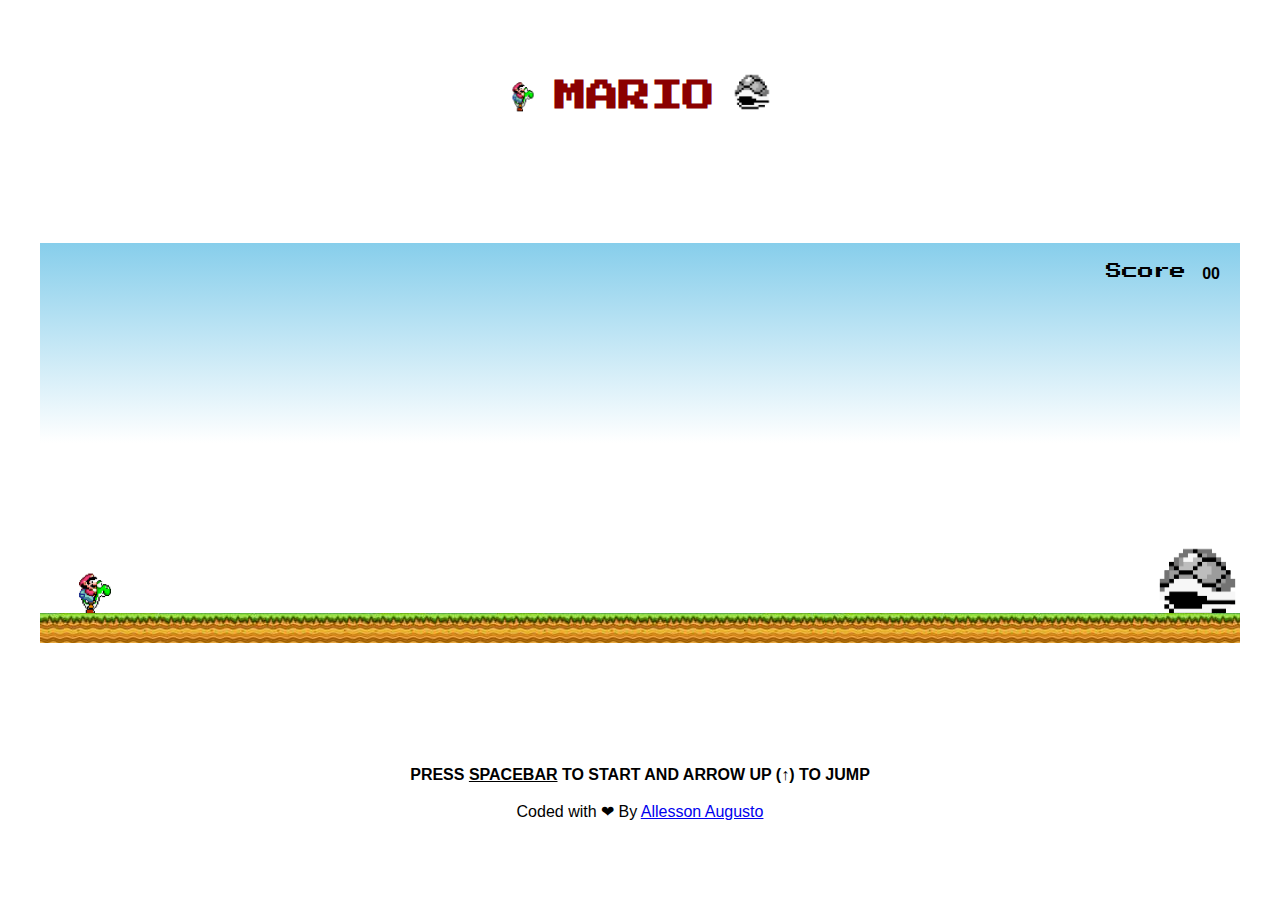
==== index.html @ 1d3bef54 "atualizando" ====
<!-- 
MARIO (GAME)
-->

<!DOCTYPE html>
<html lang="en">
<head>
    <meta charset="UTF-8">
    <title>MARIO GAME</title>
    <link rel="stylesheet" href="css/style.css">
	<link rel="preconnect" href="https://fonts.googleapis.com">
    <link rel="preconnect" href="https://fonts.gstatic.com" crossorigin>
    <link href="https://fonts.googleapis.com/css2?family=Press+Start+2P&display=swap" rel="stylesheet">
    <link href="https://fonts.googleapis.com/css2?family=Roboto&display=swap" rel="stylesheet">
    <link href="https://fonts.googleapis.com/css2?family=Bebas+Neue&display=swap" rel="stylesheet">
</head>
<body>
    
	<div align="center">
        <h1 style="color: darkred;" ><img src="img/player.gif" height="50px"> <span>MARIO</span> <img src="img/block.gif" height="40px"></h1>
    </div>
	
	<div id="container" >
        <div id="player">
            <img src="img/player.gif" alt="player">
        </div>
        <div id="block">
            <img src="img/block.gif" alt="blocks">
        </div>
        <div id="road">
            <img src="img/road.png" alt="road">
        </div>
        <div id="cloud">
            <img src="img/cloud.png" alt="cloud">
        </div>
        <div id="score">Score <b>00</b></div>
        <div id="gameOver">Game Over</div>
    </div>
	<div>
    <div><p align="center" ><strong class="fa-blink">PRESS <u>SPACEBAR</u> TO START AND ARROW UP (&#8593;) TO JUMP</strong> 
		</p>  <br /> 
		
        <p align="center">Coded with &#10084; By <a href="https://github.com/AlleSilvaa" target="_blank">Allesson Augusto</a></p>
        <br />

    </div>

</div>
	
	<script src="js/main.js"></script>
	
</body>
</html>
---- css/style.css ----
/* 
MARIO (GAME)
*/

* {
    padding: 0;
    margin: 0;
    font-family: sans-serif;
    box-sizing: border-box;
}

span {
    font-family: 'Press Start 2P', cursive;
}

body {
    display: grid;
    place-items: center;
    height: 100vh;
}

#container {
    height: 400px;
    width: 1200px;
    position: relative;
    overflow: hidden;
	background: linear-gradient(#87CEEB, #FFFFFF, #FFFFFF);
}

#container #player {
    height: 70px;
    width: 70px;
    position: absolute;
    bottom: 28px;
    left: 20px;
}

#container #player img {
    height: 70px;
    width: 70px;
}

.playerActive {
    animation: animatePlayer 0.5s linear infinite;
}

@keyframes animatePlayer {

    0%,
    100% {
        bottom: 28px;
    }

    45%,
    55% {
        bottom: 160px;
    }
}

#container #block {
    height: 80px;
    width: 125px;
    position: absolute;
    bottom: 20px;
    right: -20px;
}

#container #block img {
    height: 80px;
    width: 125px;
}

.blockActive {
    animation: blockAnimate 1s linear infinite;
}

@keyframes blockAnimate {
    0% {
        right: -125px;
    }

    100% {
        right: 100%;
    }
}

#container #road {
    height: 30px;
    width: 1200px;
    position: absolute;
    bottom: 0;
}

#container #road img {
    height: 30px;
    width: 2000px;
    position: absolute;
    left: 0;
    animation: none;
}

@keyframes roadAnimate {
    0% {
        left: 0;
    }

    100% {
        left: -800px;
    }
}

#container #cloud {
    height: 80px;
    width: 1200px;
    border-radius: 40px;
    position: absolute;
    top: 30px;
}

#container #cloud img {
    height: 80px;
    width: 2000px;
    position: absolute;
    left: -2000px;
    animation: none;
}

@keyframes cloudAnimate {
    0% {
        left: -1000px;
    }

    100% {
        left: 100%;
    }
}

#score {
    height: auto;
    width: auto;
    position: absolute;
    top: 20px;
    right: 20PX;
	font-family: 'Press Start 2P', cursive;
}

#gameOver {
    display: none;
    font-size: 70px;
    position: absolute;
    left: calc(50% - 181px);
    top: calc(50% - 40px);
    width: 362px;
    height: 80px;
    color: #525252;
	font-family: 'Press Start 2P', cursive;
}


@keyframes fa-blink {
    0% { opacity: 1; }
    50% { opacity: 0.5; }
    100% { opacity: 0; }
}
.fa-blink {
  -webkit-animation: fa-blink .75s linear infinite;
  -moz-animation: fa-blink .75s linear infinite;
  -ms-animation: fa-blink .75s linear infinite;
  -o-animation: fa-blink .75s linear infinite;
  animation: fa-blink .75s linear infinite;
}
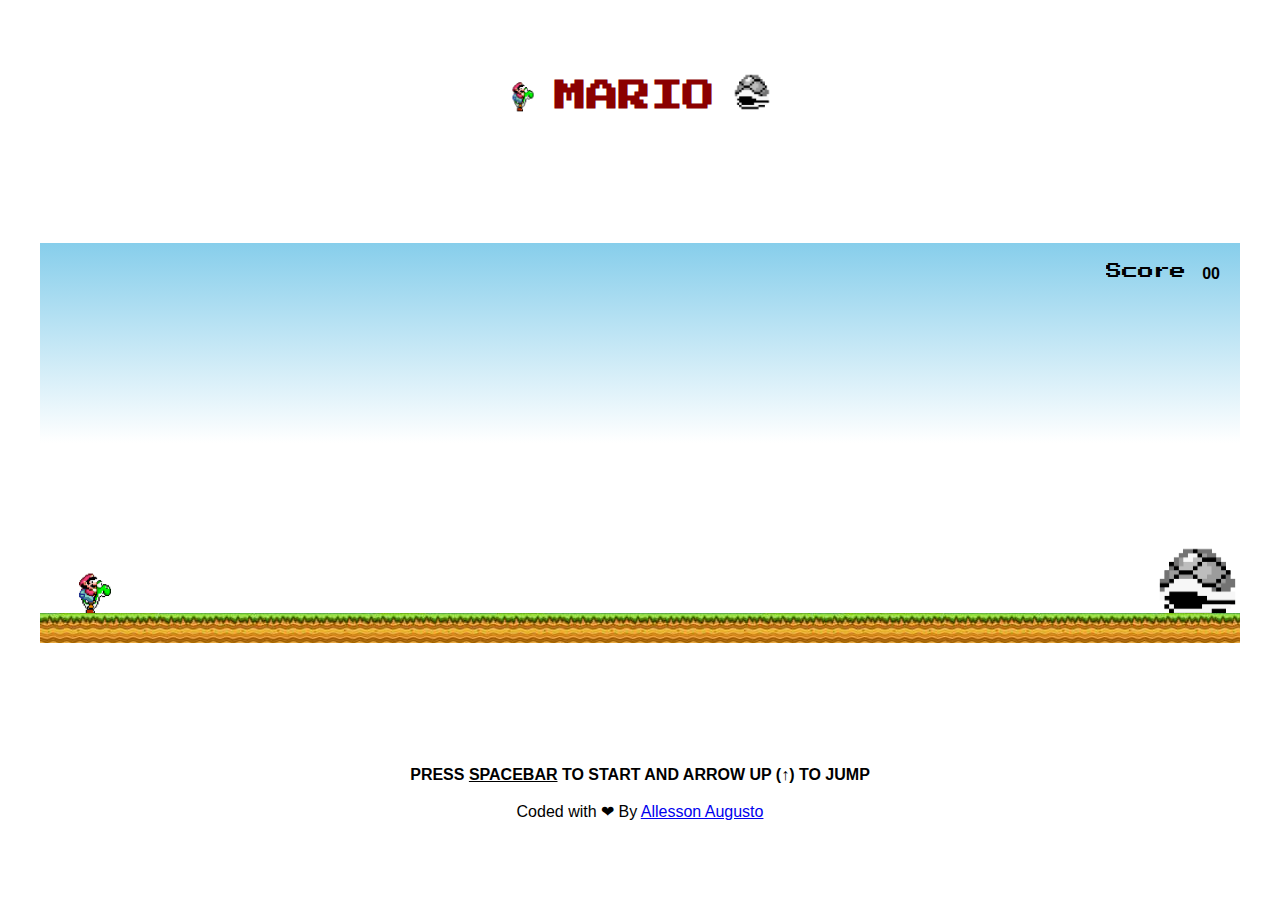
==== commit 5754202b: "adicionando icone" ====
--- a/index.html
+++ b/index.html
@@ -13,6 +13,7 @@
     <link href="https://fonts.googleapis.com/css2?family=Press+Start+2P&display=swap" rel="stylesheet">
     <link href="https://fonts.googleapis.com/css2?family=Roboto&display=swap" rel="stylesheet">
     <link href="https://fonts.googleapis.com/css2?family=Bebas+Neue&display=swap" rel="stylesheet">
+    <link rel="icon" type="image/png" href="img/player.gif">
 </head>
 <body>
     
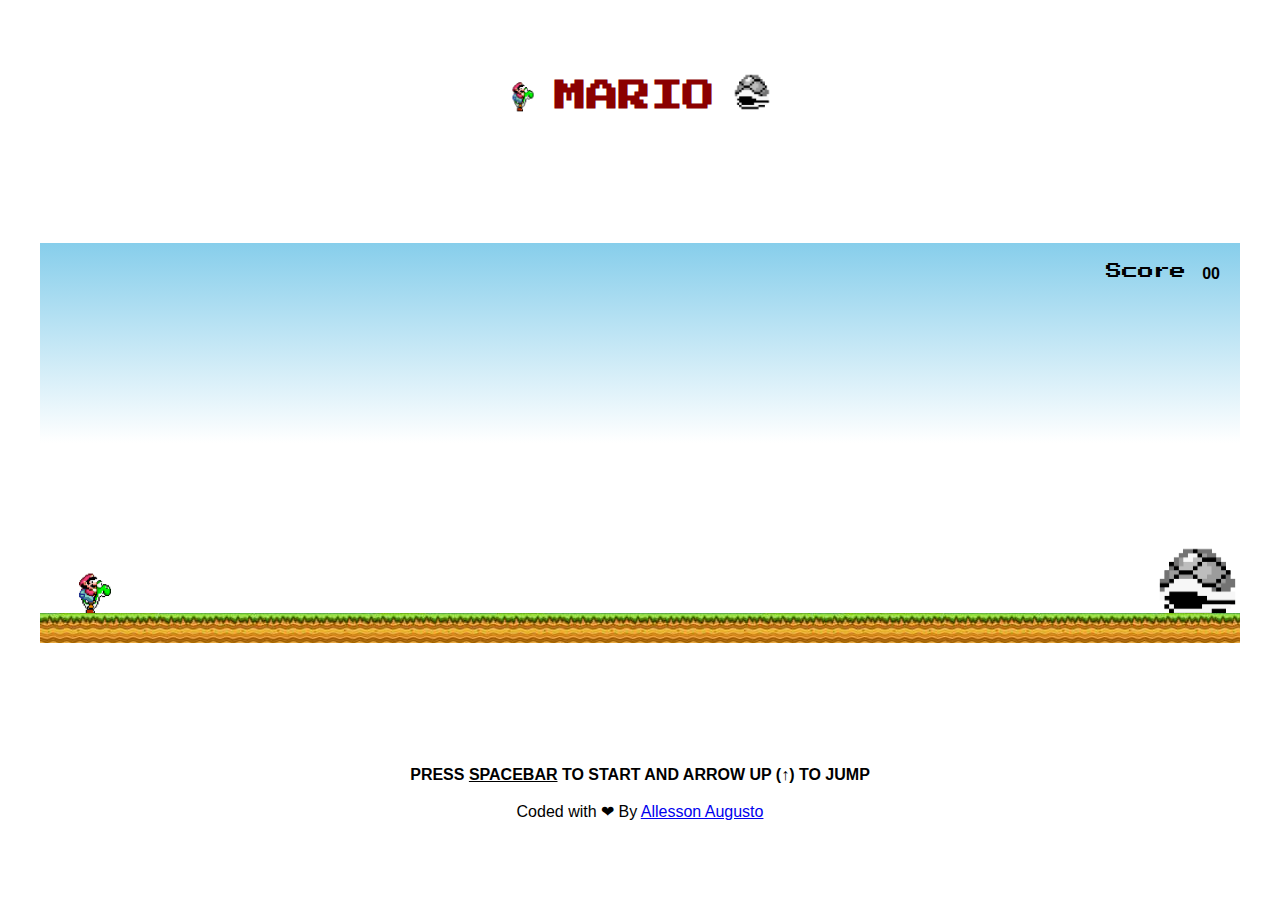
==== commit 484567db: "Atualizando" ====
--- a/index.html
+++ b/index.html
@@ -13,7 +13,7 @@
     <link href="https://fonts.googleapis.com/css2?family=Press+Start+2P&display=swap" rel="stylesheet">
     <link href="https://fonts.googleapis.com/css2?family=Roboto&display=swap" rel="stylesheet">
     <link href="https://fonts.googleapis.com/css2?family=Bebas+Neue&display=swap" rel="stylesheet">
-    <link rel="icon" type="image/png" href="img/player.gif">
+    <link rel="img/player.gif" type="img/player.gif" href="img/player.gif">
 </head>
 <body>
     
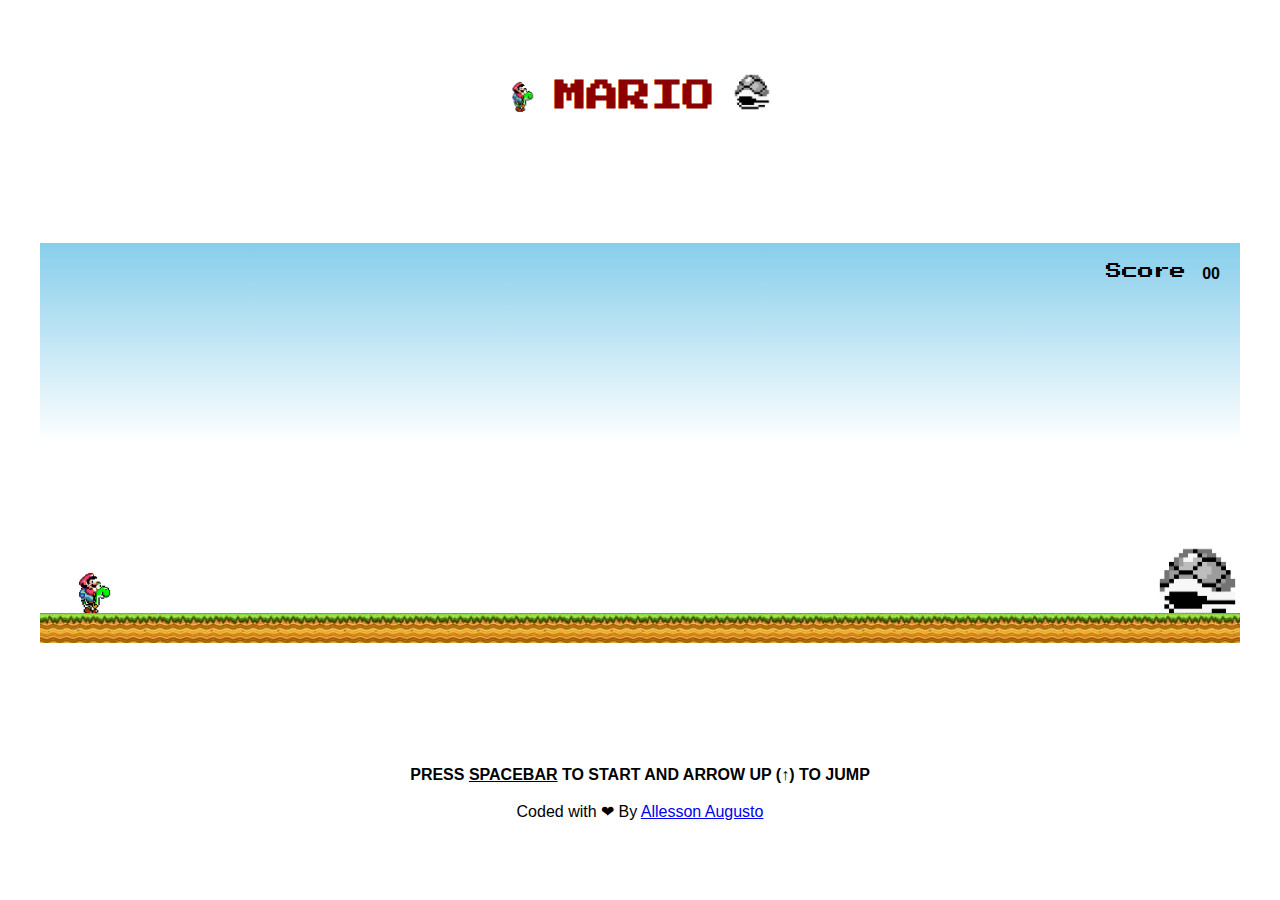
==== commit 56082298: "Atualizando icone" ====
--- a/index.html
+++ b/index.html
@@ -4,17 +4,17 @@
 
 <!DOCTYPE html>
 <html lang="en">
-<head>
-    <meta charset="UTF-8">
-    <title>MARIO GAME</title>
-    <link rel="stylesheet" href="css/style.css">
-	<link rel="preconnect" href="https://fonts.googleapis.com">
-    <link rel="preconnect" href="https://fonts.gstatic.com" crossorigin>
-    <link href="https://fonts.googleapis.com/css2?family=Press+Start+2P&display=swap" rel="stylesheet">
-    <link href="https://fonts.googleapis.com/css2?family=Roboto&display=swap" rel="stylesheet">
-    <link href="https://fonts.googleapis.com/css2?family=Bebas+Neue&display=swap" rel="stylesheet">
-    <link rel="img/player.gif" type="img/player.gif" href="img/player.gif">
-</head>
+    <head>
+        <meta charset="UTF-8">
+        <title>MARIO GAME</title>
+        <link rel="icon" type="image/png" href="img/player.ico">
+        <link rel="stylesheet" href="css/style.css">
+        <link rel="preconnect" href="https://fonts.googleapis.com">
+        <link rel="preconnect" href="https://fonts.gstatic.com" crossorigin>
+        <link href="https://fonts.googleapis.com/css2?family=Press+Start+2P&display=swap" rel="stylesheet">
+        <link href="https://fonts.googleapis.com/css2?family=Roboto&display=swap" rel="stylesheet">
+        <link href="https://fonts.googleapis.com/css2?family=Bebas+Neue&display=swap" rel="stylesheet">
+    </head>
 <body>
     
 	<div align="center">
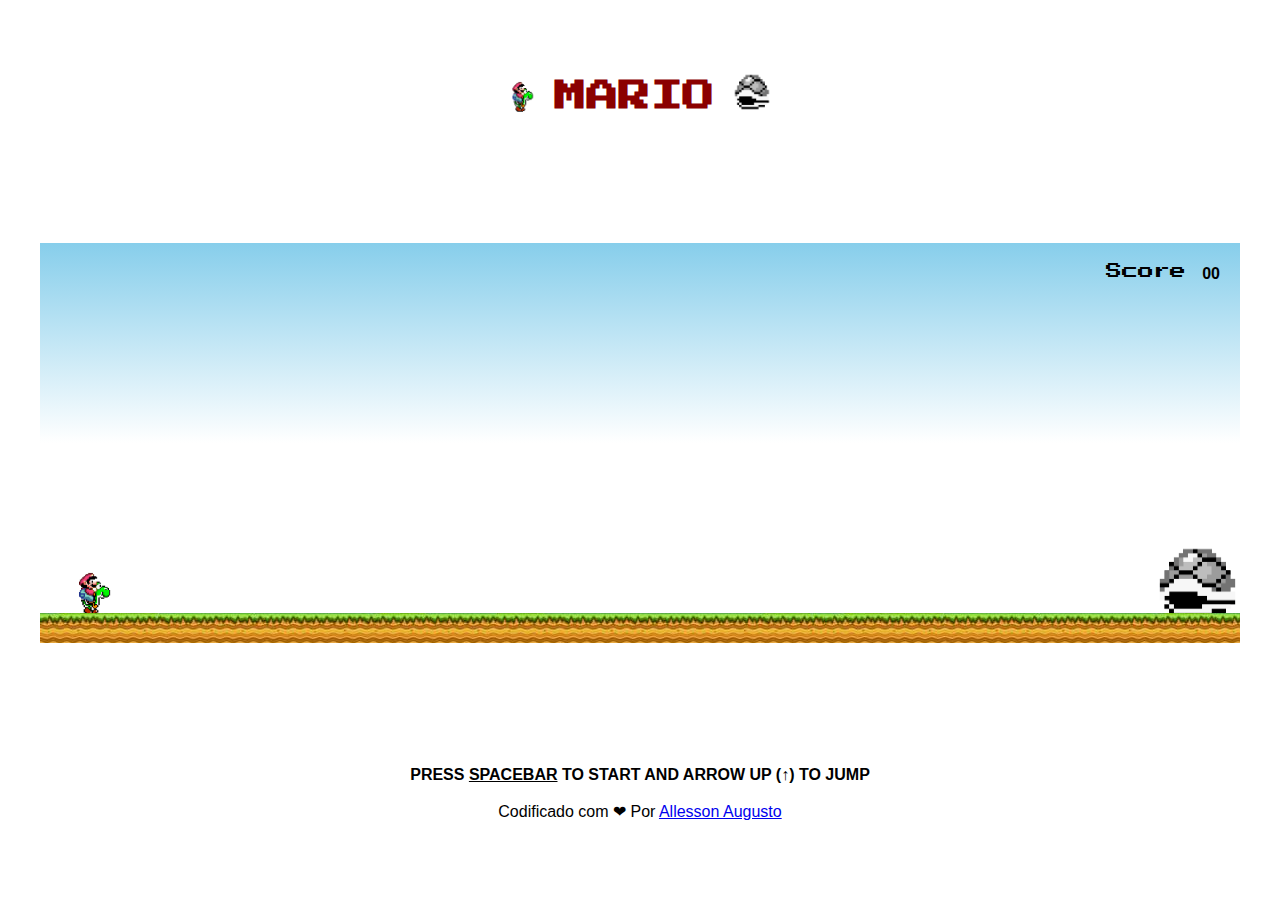
==== commit 8e92a485: "Update index.html" ====
--- a/index.html
+++ b/index.html
@@ -41,7 +41,7 @@
     <div><p align="center" ><strong class="fa-blink">PRESS <u>SPACEBAR</u> TO START AND ARROW UP (&#8593;) TO JUMP</strong> 
 		</p>  <br /> 
 		
-        <p align="center">Coded with &#10084; By <a href="https://github.com/AlleSilvaa" target="_blank">Allesson Augusto</a></p>
+        <p align="center">Codificado com &#10084; Por <a href="https://github.com/AlleSilvaa" target="_blank">Allesson Augusto</a></p>
         <br />
 
     </div>
@@ -51,4 +51,4 @@
 	<script src="js/main.js"></script>
 	
 </body>
-</html>+</html>
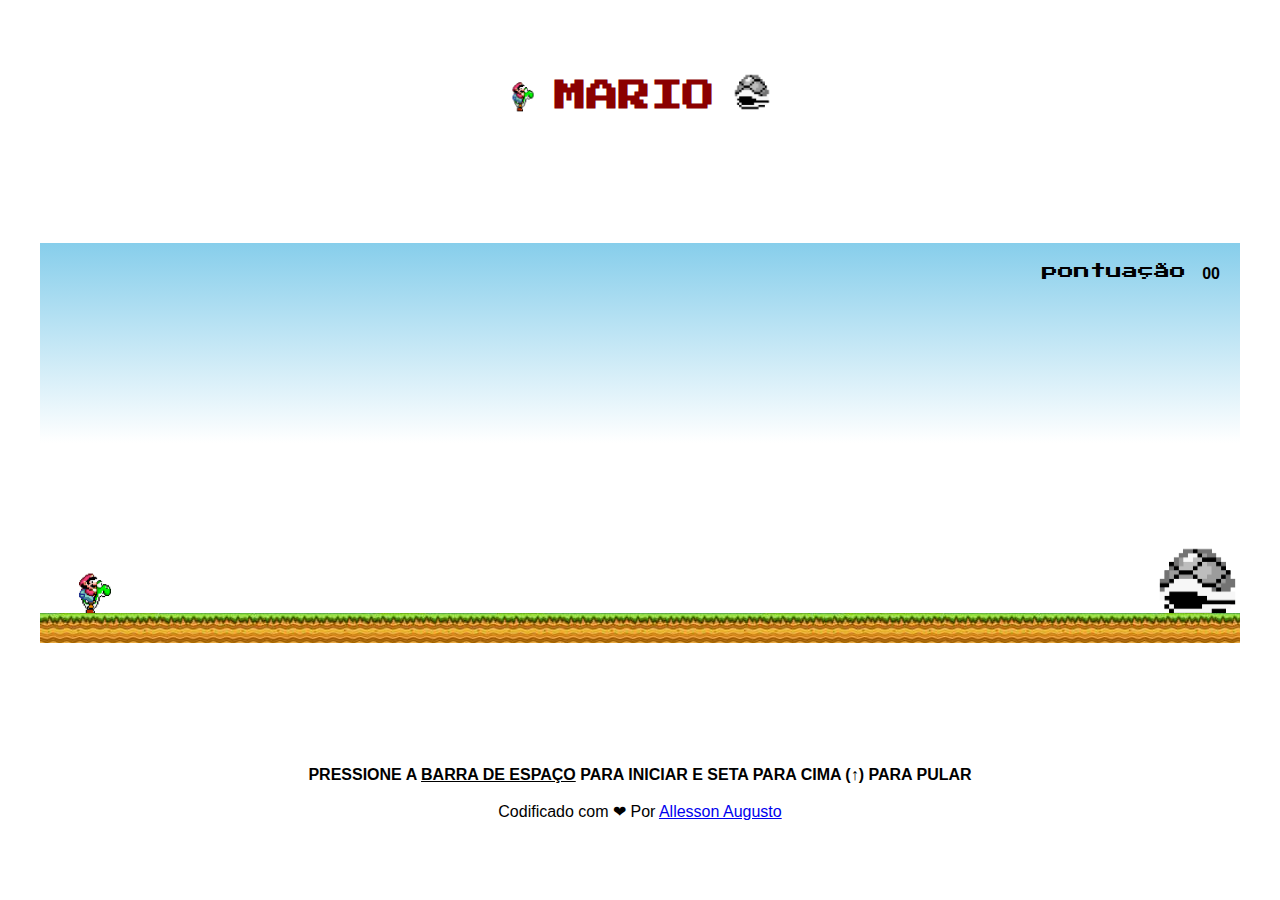
==== commit 4ea778c4: "Update index.html" ====
--- a/index.html
+++ b/index.html
@@ -34,11 +34,11 @@
         <div id="cloud">
             <img src="img/cloud.png" alt="cloud">
         </div>
-        <div id="score">Score <b>00</b></div>
+        <div id="score">pontuação <b>00</b></div>
         <div id="gameOver">Game Over</div>
     </div>
 	<div>
-    <div><p align="center" ><strong class="fa-blink">PRESS <u>SPACEBAR</u> TO START AND ARROW UP (&#8593;) TO JUMP</strong> 
+    <div><p align="center" ><strong class="fa-blink">PRESSIONE A <u>BARRA DE ESPAÇO</u> PARA INICIAR E SETA PARA CIMA (&#8593;) PARA PULAR</strong> 
 		</p>  <br /> 
 		
         <p align="center">Codificado com &#10084; Por <a href="https://github.com/AlleSilvaa" target="_blank">Allesson Augusto</a></p>
